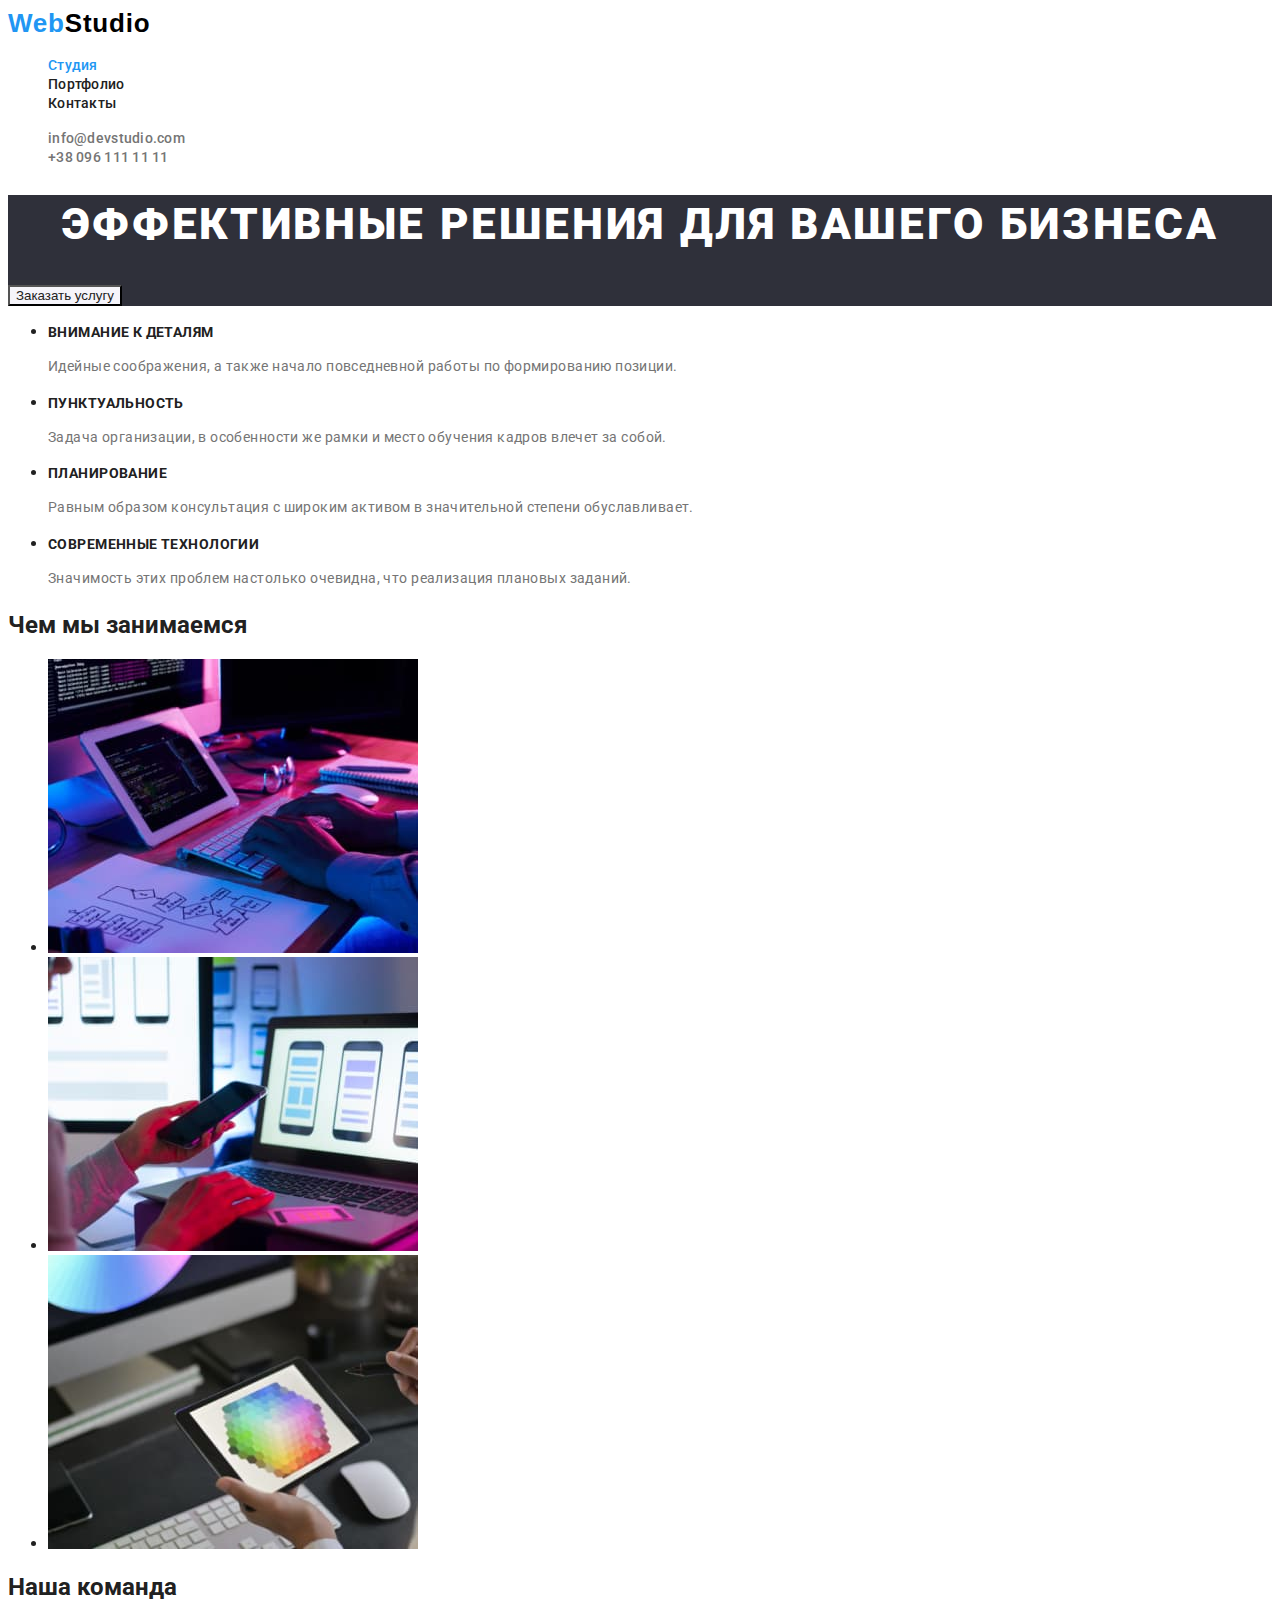
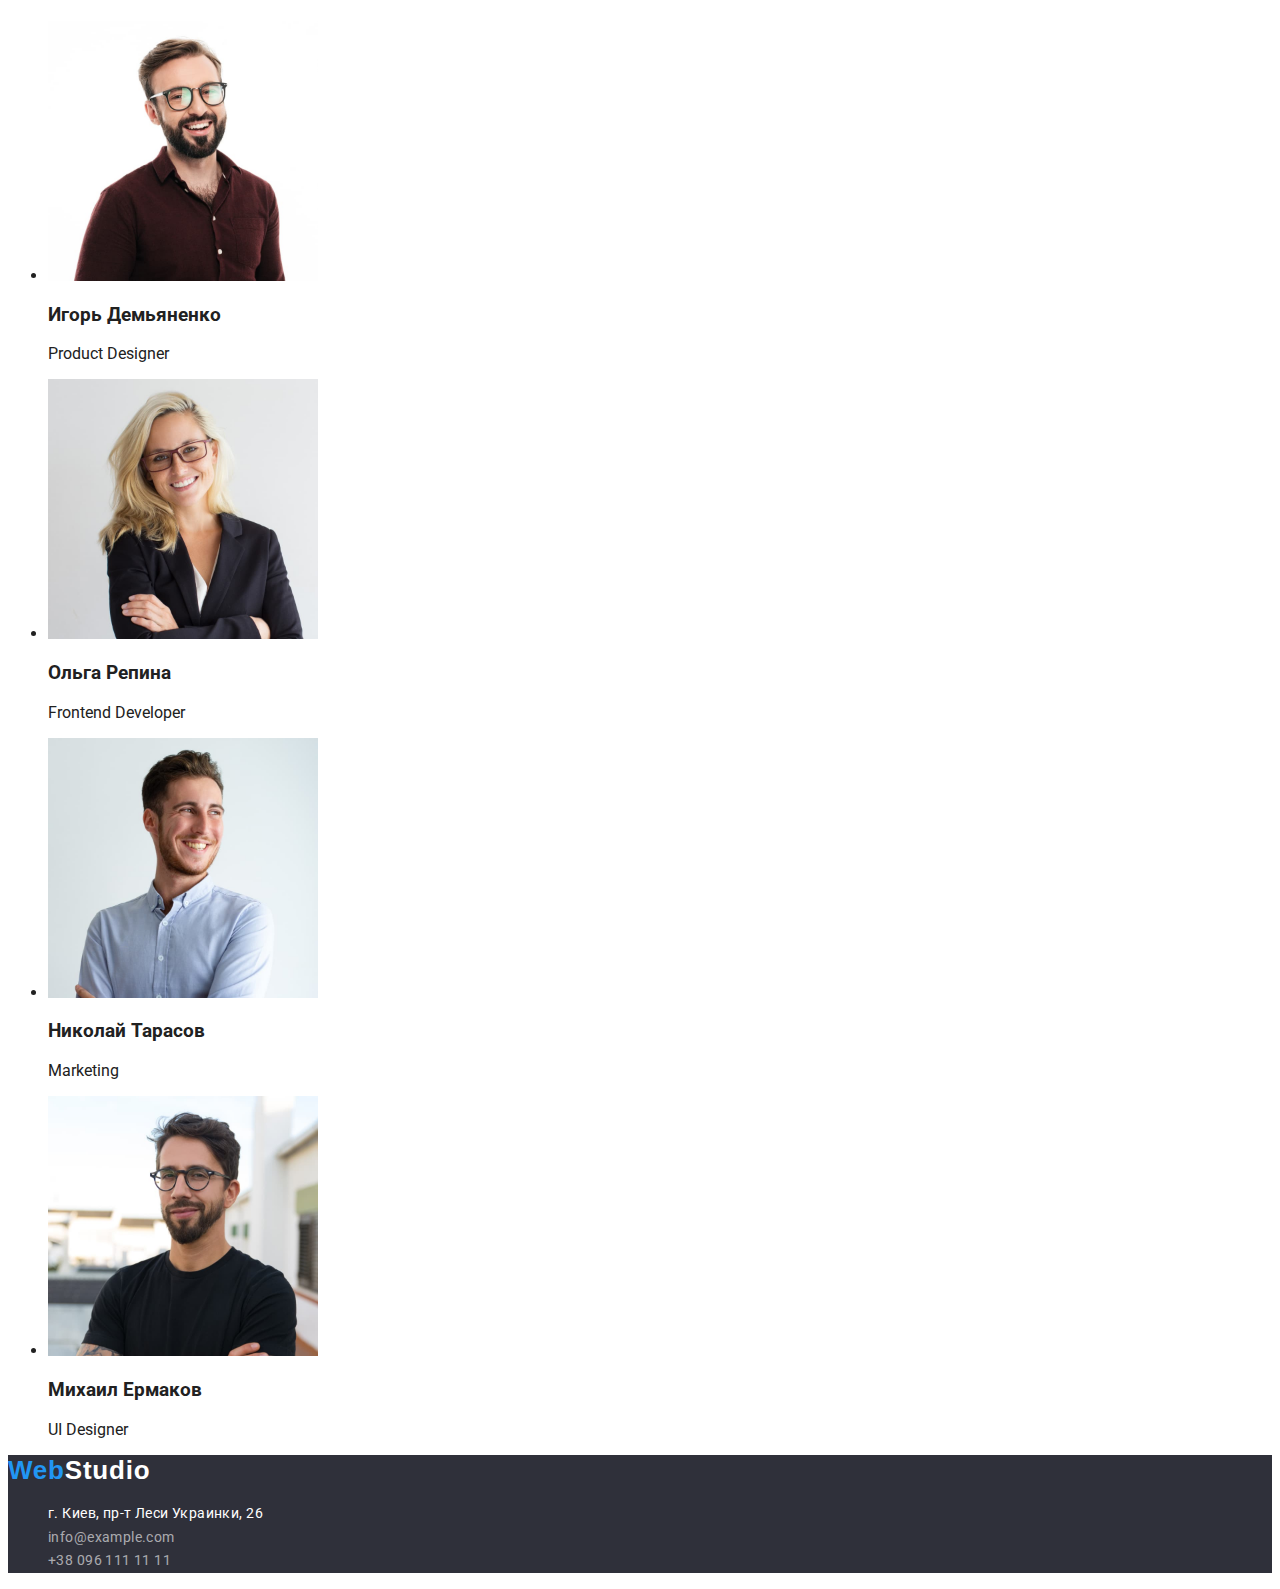
==== index.html @ a898d4be "start" ====
<!DOCTYPE html>
<html lang="ru">
  <head>
    <meta charset="UTF-8" />
    <meta http-equiv="X-UA-Compatible" content="IE=edge" />
    <meta name="viewport" content="width=device-width, initial-scale=1.0" />
    <link rel="preconnect" href="https://fonts.googleapis.com" />
    <link rel="preconnect" href="https://fonts.gstatic.com" crossorigin />
    <link
      href="https://fonts.googleapis.com/css2?family=Raleway:wght@700&family=Roboto:wght@400;500;700;900&display=swap"
      rel="stylesheet"
    />
    <title>WebStudio</title>
    <link rel="stylesheet" href="./css/styles.css" />
  </head>
  <body>
    <!-- Шапка -->
    <header class="header">
      <a href="./index.html" class="logo link">Web<span class="header-logo-text">Studio</span></a>
      <nav class="header-nav">
        <ul class="header-nav-list list">
          <li class="header-nav-item">
            <a href="./index.html" class="header-nav-link active">Студия</a>
          </li>
          <li class="header-nav-item">
            <a href="./portfolio.html" class="header-nav-link">Портфолио</a>
          </li>
          <li class="header-nav-item"><a href="" class="header-nav-link">Контакты</a></li>
        </ul>
      </nav>
      <ul class="header-cl list">
        <li><a href="mailto:info@devstudio.com" class="header-cl-link">info@devstudio.com</a></li>
        <li><a href="tel:+380961111111" class="header-cl-link">+38 096 111 11 11</a></li>
      </ul>
    </header>
    <!-- Главный контент -->
    <main>
      <!-- герой -->
      <section class="hero">
        <h1 class="hero-title">Эффективные решения для вашего бизнеса</h1>
        <button type="button" class="hero-btn">Заказать услугу</button>
      </section>
      <!-- Особенности -->
      <section class="features">
        <h2 class="features-title">Особенности</h2>
        <ul class="features-list">
          <li class="features-item">
            <h3 class="features-item-title">Внимание к деталям</h3>
            <p class="features-item-subtitle">
              Идейные соображения, а также начало повседневной работы по формированию позиции.
            </p>
          </li>
          <li class="features-item">
            <h3 class="features-item-title">Пунктуальность</h3>
            <p class="features-item-subtitle">
              Задача организации, в особенности же рамки и место обучения кадров влечет за собой.
            </p>
          </li>
          <li class="features-item">
            <h3 class="features-item-title">Планирование</h3>
            <p class="features-item-subtitle">
              Равным образом консультация с широким активом в значительной степени обуславливает.
            </p>
          </li>
          <li class="features-item">
            <h3 class="features-item-title">Современные технологии</h3>
            <p class="features-item-subtitle">
              Значимость этих проблем настолько очевидна, что реализация плановых заданий.
            </p>
          </li>
        </ul>
      </section>
      <!-- Чем мы занимаемся -->
      <section>
        <h2>Чем мы занимаемся</h2>
        <ul>
          <li><img src="./images/img.jpg" alt="набор кода" width="370" /></li>
          <li>
            <img src="./images/img-1.jpg" alt="силует телефона на экране ноутбука" width="370" />
          </li>
          <li><img src="./images/img-2.jpg" alt="выбор цвета на палитре" width="370" /></li>
        </ul>
      </section>
      <!-- Наша команда -->
      <section>
        <h2>Наша команда</h2>
        <ul>
          <li>
            <img src="./images/igor.jpg" alt="фото дизайнера" width="270" />
            <h3>Игорь Демьяненко</h3>
            <p lang="en">Product Designer</p>
          </li>
          <li>
            <img src="./images/olga.jpg" alt="фото разработчика" width="270" />
            <h3>Ольга Репина</h3>
            <p lang="en">Frontend Developer</p>
          </li>
          <li>
            <img src="./images/nikola.jpg" alt="фото маркетолога" width="270" />
            <h3>Николай Тарасов</h3>
            <p lang="en">Marketing</p>
          </li>
          <li>
            <img src="./images/miha.jpg" alt="фото графического дизайнера" width="270" />
            <h3>Михаил Ермаков</h3>
            <p lang="en">UI Designer</p>
          </li>
        </ul>
      </section>
    </main>
    <!-- Футер -->
    <footer class="footer">
      <a href="./index.html" class="logo link">Web<span class="footer-logo-text">Studio</span></a>
      <address>
        <ul class="footer-cl list">
          <li class="footer-nav-item">
            <a
              href="https://goo.gl/maps/3YyCsxuDANo3jjF6A"
              target="_blank"
              class="footer-adress-link"
              >г. Киев, пр-т Леси Украинки, 26</a
            >
          </li>
          <li class="footer-nav-item">
            <a href="mailto:info@example.com" class="footer-cl-link">info@example.com</a>
          </li>
          <li class="footer-nav-item">
            <a href="tel:+380961111111" class="footer-cl-link">+38 096 111 11 11</a>
          </li>
        </ul>
      </address>
    </footer>
  </body>
</html>
---- css/styles.css ----
:root {
  --main-text-color: #212121;
  --second-text-color: #757575;
  --third-text-color: #ffffff;
  --accent-text-color: #2196f3;
  --main-backgroud-color: #ffffff;
  --second-backgroud-color: #2f303a;
  --third-backgroud-color: #f5f4fa;
}

body {
  font-family: Roboto, sans-serif;
  background-color: var(--main-backgroud-color);
  color: var(--main-text-color);
}

[class*='link'] {
  text-decoration: none;
}

.list {
  list-style-type: none;
}

.header-nav .active {
  color: var(--accent-text-color);
}

/* Шапка  */

.header {
  background-color: var(--main-backgroud-color);
}

.logo {
  font-family: Ralaway, sans-serif;
  color: var(--accent-text-color);
  font-weight: 700;
  font-size: 26px;
  line-height: 1.19;
  letter-spacing: 0.03em;
}

.header-logo-text {
  font-family: Ralaway, sans-serif;
  color: #000000;
  font-weight: 700;
  font-size: 26px;
  line-height: 1.19;
  letter-spacing: 0.03em;
}

.header-nav-link {
  color: var(--main-text-color);
  font-weight: 500;
  font-size: 14px;
  line-height: 1.14;
  letter-spacing: 0.02em;
}

.header-cl-link {
  color: var(--second-text-color);
  font-weight: 500;
  font-size: 14px;
  line-height: 1.14;
  letter-spacing: 0.02em;
}

.header-cl-link:hover,
.header-cl-link:focus {
  color: var(--accent-text-color);
}

/* Футер */

.footer {
  background-color: var(--second-backgroud-color);
}

.footer-logo-text {
  color: var(--third-text-color);
}

.footer-adress-link {
  font-style: normal;
  font-size: 14px;
  line-height: 1.71;
  letter-spacing: 0.03em;
  color: var(--third-text-color);
}

.footer-cl-link {
  font-style: normal;
  font-size: 14px;
  line-height: 1.71;
  letter-spacing: 0.03em;
  color: rgba(255, 255, 255, 0.6);
}

.footer-adress-link:hover,
.footer-adress-link:focus,
.footer-cl-link:hover,
.footer-cl-link:focus {
  color: var(--accent-text-color);
}

/* Герой */

.hero {
  background-color: var(--second-backgroud-color);
}

.hero-title {
  font-weight: 900;
  font-size: 44px;
  line-height: 1.36;
  text-align: center;
  letter-spacing: 0.06em;
  text-transform: uppercase;
  color: var(--third-text-color);
}

.hero-btn {
  color: var(--main-text-color);
  background-color: var(--third-backgroud-color);
}

.hero-btn:hover,
.hero-btn:focus {
  color: var(--third-text-color);
  background-color: var(--accent-text-color);
}

/* Особенности */

.features-title {
  display: none;
}

.features-item-title {
  font-weight: bold;
  font-size: 14px;
  line-height: 1.14;
  letter-spacing: 0.03em;
  text-transform: uppercase;
  color: var(--main-text-color);
}

.features-item-subtitle {
  font-size: 14px;
  line-height: 1.71;
  letter-spacing: 0.03em;
  color: var(--second-text-color);
}
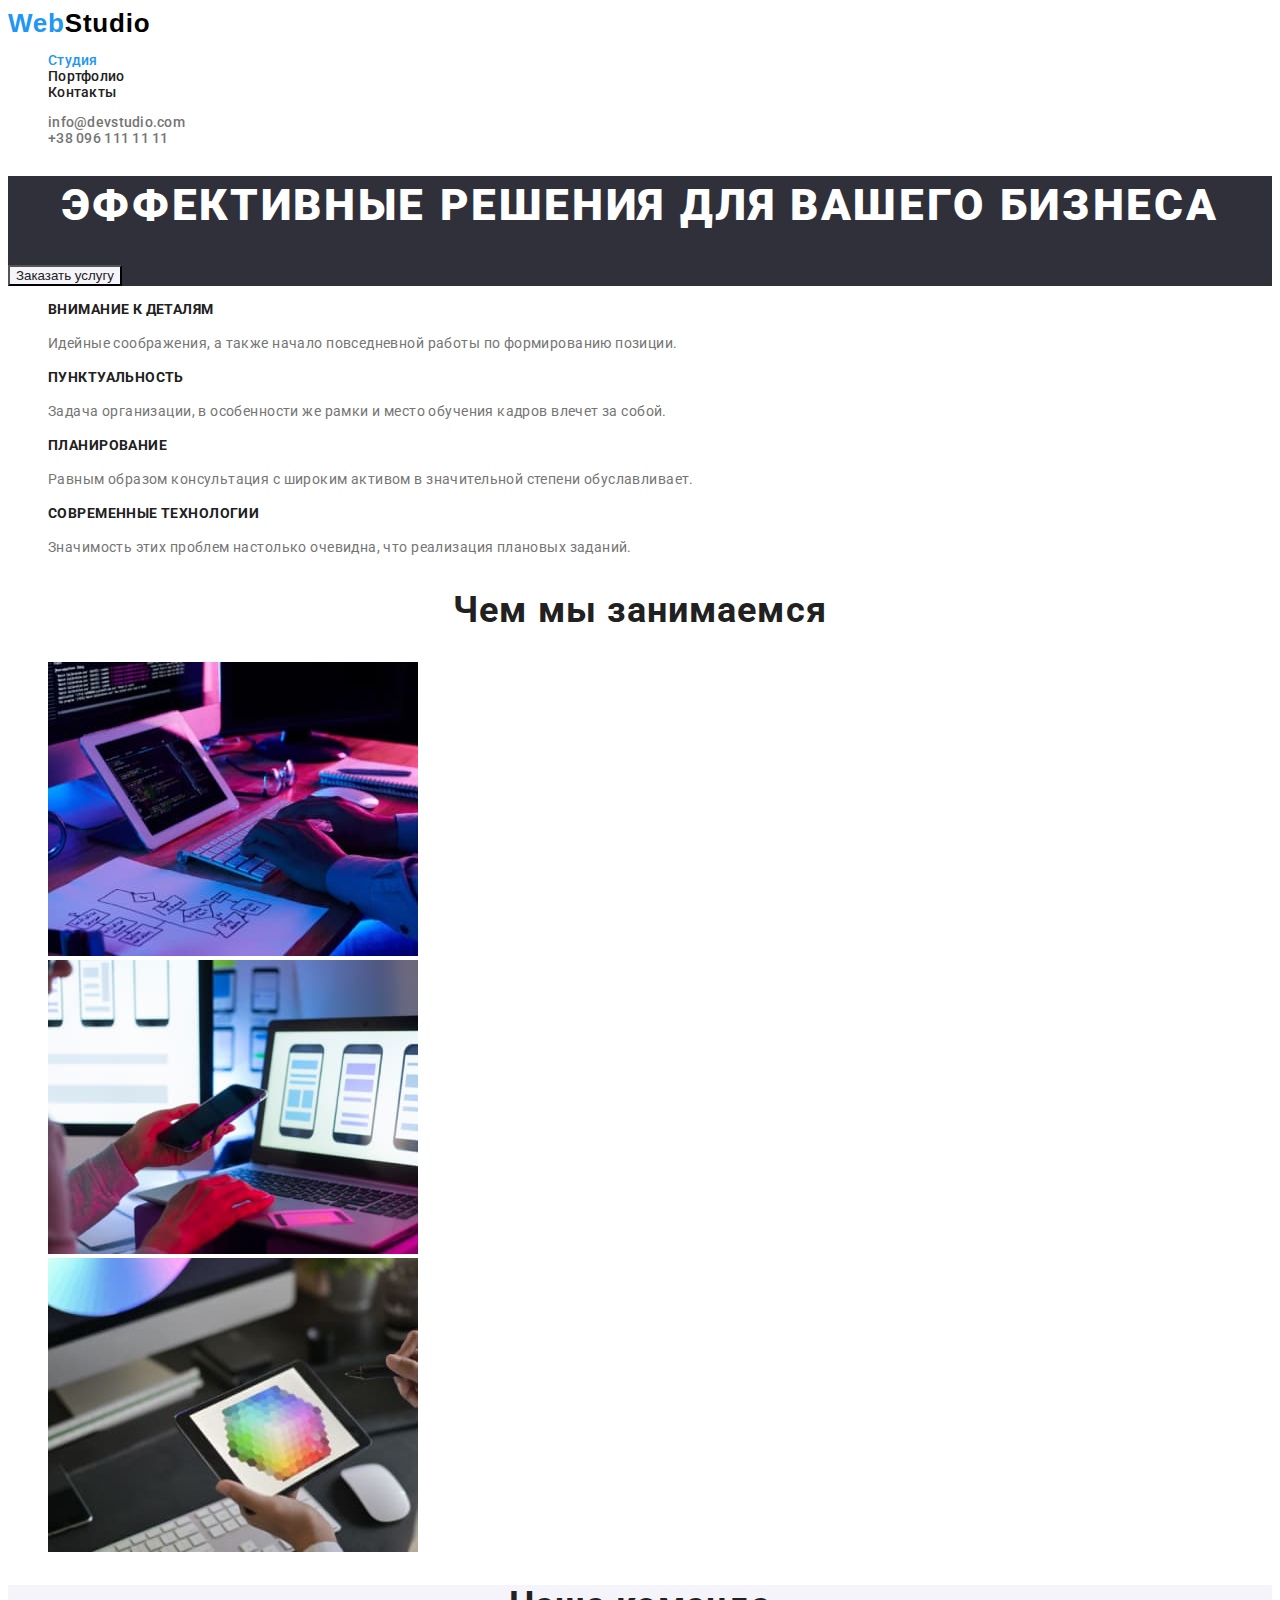
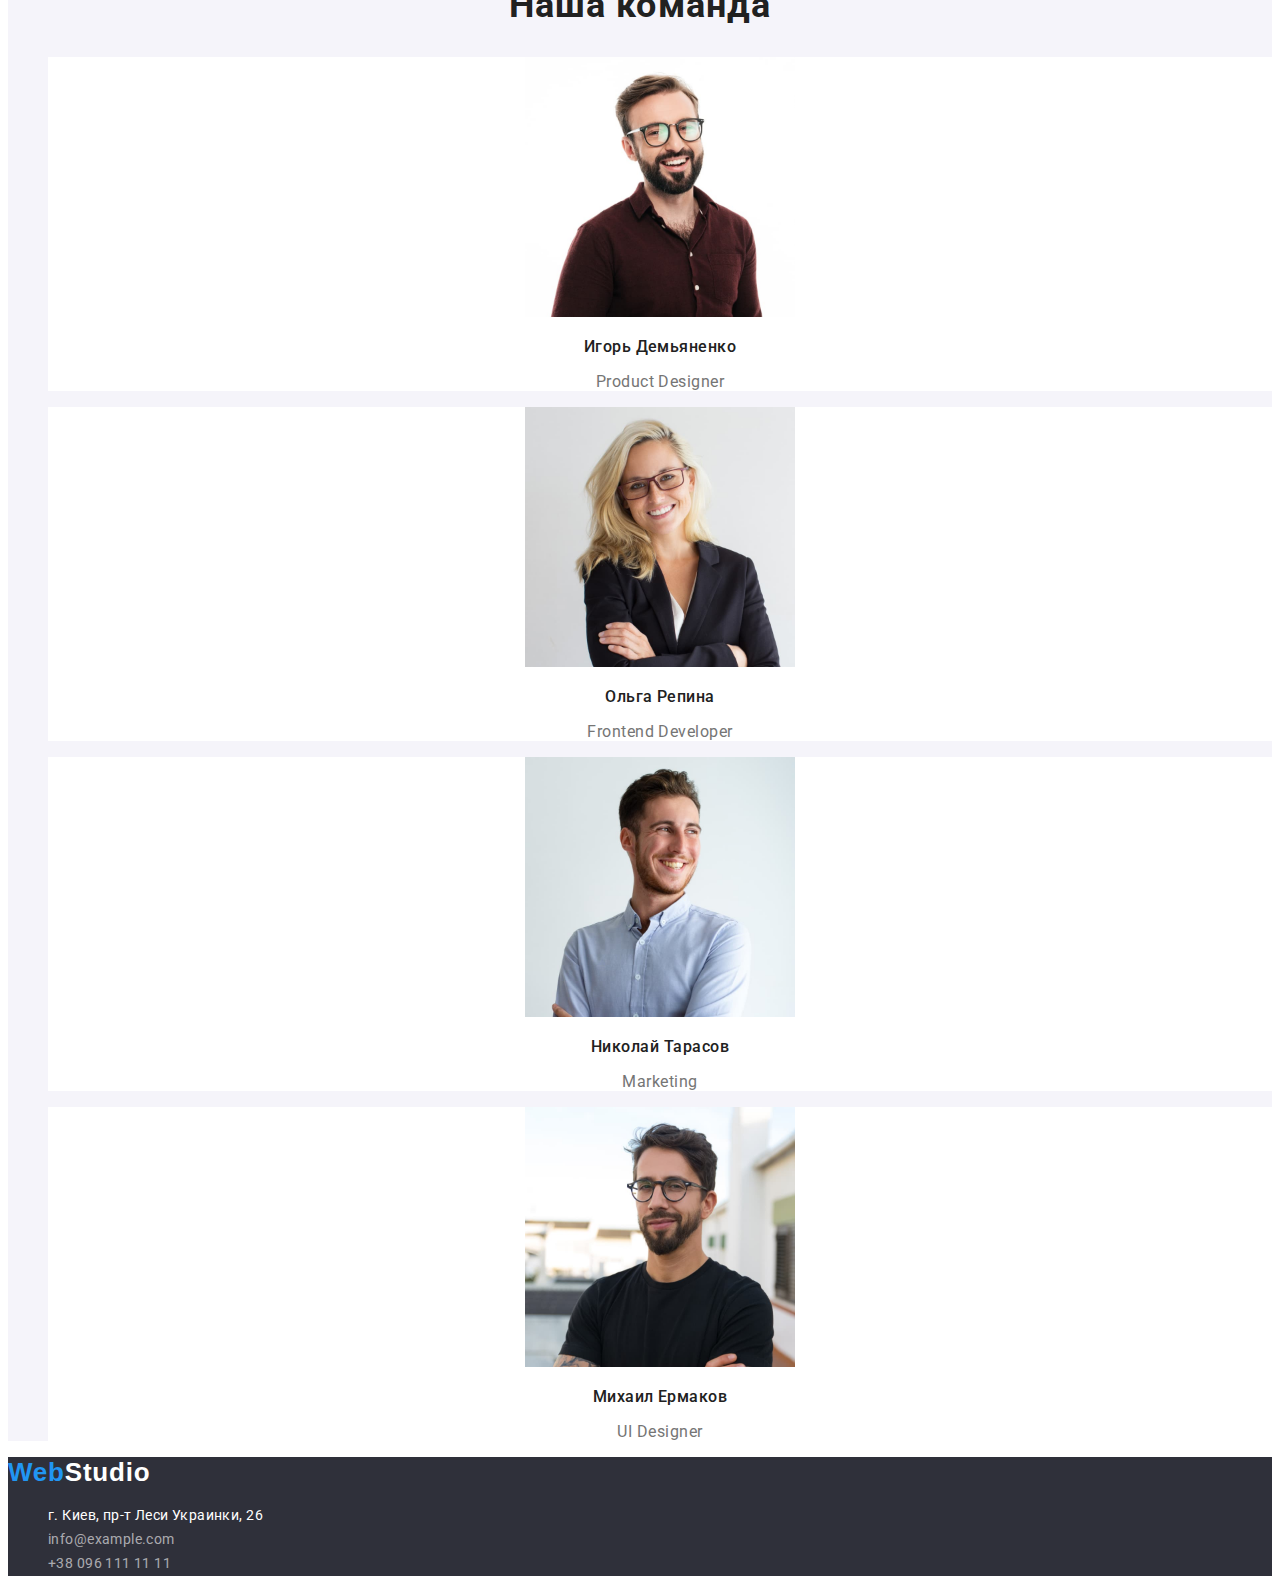
==== commit 706b5fa8: "add css index.ntml" ====
--- a/index.html
+++ b/index.html
@@ -20,17 +20,19 @@
       <nav class="header-nav">
         <ul class="header-nav-list list">
           <li class="header-nav-item">
-            <a href="./index.html" class="header-nav-link active">Студия</a>
+            <a href="./index.html" class="header-nav-link link active">Студия</a>
           </li>
           <li class="header-nav-item">
-            <a href="./portfolio.html" class="header-nav-link">Портфолио</a>
+            <a href="./portfolio.html" class="header-nav-link link">Портфолио</a>
           </li>
-          <li class="header-nav-item"><a href="" class="header-nav-link">Контакты</a></li>
+          <li class="header-nav-item"><a href="" class="header-nav-link link">Контакты</a></li>
         </ul>
       </nav>
       <ul class="header-cl list">
-        <li><a href="mailto:info@devstudio.com" class="header-cl-link">info@devstudio.com</a></li>
-        <li><a href="tel:+380961111111" class="header-cl-link">+38 096 111 11 11</a></li>
+        <li>
+          <a href="mailto:info@devstudio.com" class="header-cl-link link">info@devstudio.com</a>
+        </li>
+        <li><a href="tel:+380961111111" class="header-cl-link link">+38 096 111 11 11</a></li>
       </ul>
     </header>
     <!-- Главный контент -->
@@ -43,7 +45,7 @@
       <!-- Особенности -->
       <section class="features">
         <h2 class="features-title">Особенности</h2>
-        <ul class="features-list">
+        <ul class="features-list list">
           <li class="features-item">
             <h3 class="features-item-title">Внимание к деталям</h3>
             <p class="features-item-subtitle">
@@ -71,39 +73,43 @@
         </ul>
       </section>
       <!-- Чем мы занимаемся -->
-      <section>
-        <h2>Чем мы занимаемся</h2>
-        <ul>
-          <li><img src="./images/img.jpg" alt="набор кода" width="370" /></li>
-          <li>
+      <section class="what-doing">
+        <h2 class="what-doing-title">Чем мы занимаемся</h2>
+        <ul class="what-doing-list list">
+          <li class="what-doing-item">
+            <img src="./images/img.jpg" alt="набор кода" width="370" />
+          </li>
+          <li class="what-doing-item">
             <img src="./images/img-1.jpg" alt="силует телефона на экране ноутбука" width="370" />
           </li>
-          <li><img src="./images/img-2.jpg" alt="выбор цвета на палитре" width="370" /></li>
+          <li class="what-doing-item">
+            <img src="./images/img-2.jpg" alt="выбор цвета на палитре" width="370" />
+          </li>
         </ul>
       </section>
       <!-- Наша команда -->
-      <section>
-        <h2>Наша команда</h2>
-        <ul>
-          <li>
+      <section class="our-team">
+        <h2 class="our-team-title">Наша команда</h2>
+        <ul class="our-team-list list">
+          <li class="our-team-item">
             <img src="./images/igor.jpg" alt="фото дизайнера" width="270" />
-            <h3>Игорь Демьяненко</h3>
-            <p lang="en">Product Designer</p>
+            <h3 class="our-team-item-title">Игорь Демьяненко</h3>
+            <p lang="en" class="our-team-item-subtitle">Product Designer</p>
           </li>
-          <li>
+          <li class="our-team-item">
             <img src="./images/olga.jpg" alt="фото разработчика" width="270" />
-            <h3>Ольга Репина</h3>
-            <p lang="en">Frontend Developer</p>
+            <h3 class="our-team-item-title">Ольга Репина</h3>
+            <p lang="en" class="our-team-item-subtitle">Frontend Developer</p>
           </li>
-          <li>
+          <li class="our-team-item">
             <img src="./images/nikola.jpg" alt="фото маркетолога" width="270" />
-            <h3>Николай Тарасов</h3>
-            <p lang="en">Marketing</p>
+            <h3 class="our-team-item-title">Николай Тарасов</h3>
+            <p lang="en" class="our-team-item-subtitle">Marketing</p>
           </li>
-          <li>
+          <li class="our-team-item">
             <img src="./images/miha.jpg" alt="фото графического дизайнера" width="270" />
-            <h3>Михаил Ермаков</h3>
-            <p lang="en">UI Designer</p>
+            <h3 class="our-team-item-title">Михаил Ермаков</h3>
+            <p lang="en" class="our-team-item-subtitle">UI Designer</p>
           </li>
         </ul>
       </section>
@@ -117,15 +123,15 @@
             <a
               href="https://goo.gl/maps/3YyCsxuDANo3jjF6A"
               target="_blank"
-              class="footer-adress-link"
+              class="footer-adress-link link"
               >г. Киев, пр-т Леси Украинки, 26</a
             >
           </li>
           <li class="footer-nav-item">
-            <a href="mailto:info@example.com" class="footer-cl-link">info@example.com</a>
+            <a href="mailto:info@example.com" class="footer-cl-link link">info@example.com</a>
           </li>
           <li class="footer-nav-item">
-            <a href="tel:+380961111111" class="footer-cl-link">+38 096 111 11 11</a>
+            <a href="tel:+380961111111" class="footer-cl-link link">+38 096 111 11 11</a>
           </li>
         </ul>
       </address>
--- a/css/styles.css
+++ b/css/styles.css
@@ -14,7 +14,7 @@
   color: var(--main-text-color);
 }
 
-[class*='link'] {
+.link {
   text-decoration: none;
 }
 
@@ -42,12 +42,15 @@
 }
 
 .header-logo-text {
-  font-family: Ralaway, sans-serif;
   color: #000000;
-  font-weight: 700;
-  font-size: 26px;
-  line-height: 1.19;
-  letter-spacing: 0.03em;
+}
+
+.header-nav-list,
+.header-cl {
+  font-weight: 500;
+  font-size: 14px;
+  line-height: 1.14;
+  letter-spacing: 0.02em;
 }
 
 .header-nav-link {
@@ -133,6 +136,10 @@
 
 /* Особенности */
 
+.features {
+  background-color: var(--main-backgroud-color);
+}
+
 .features-title {
   display: none;
 }
@@ -152,3 +159,43 @@
   letter-spacing: 0.03em;
   color: var(--second-text-color);
 }
+
+/* Чем мы занимаемся */
+
+.what-doing {
+  background-color: var(--main-backgroud-color);
+}
+
+.what-doing-title,
+.our-team-title {
+  font-weight: bold;
+  font-size: 36px;
+  line-height: 1.16;
+  text-align: center;
+  letter-spacing: 0.03em;
+  color: var(--main-text-color);
+}
+
+/* Наша команда */
+
+.our-team {
+  background-color: var(--third-backgroud-color);
+}
+
+.our-team-item {
+  background-color: var(--third-text-color);
+  font-size: 16px;
+  line-height: 1.19;
+  text-align: center;
+  letter-spacing: 0.03em;
+}
+
+.our-team-item-title {
+  font-size: 16px;
+  font-weight: 500;
+  color: var(--main-text-color);
+}
+
+.our-team-item-subtitle {
+  color: var(--second-text-color);
+}
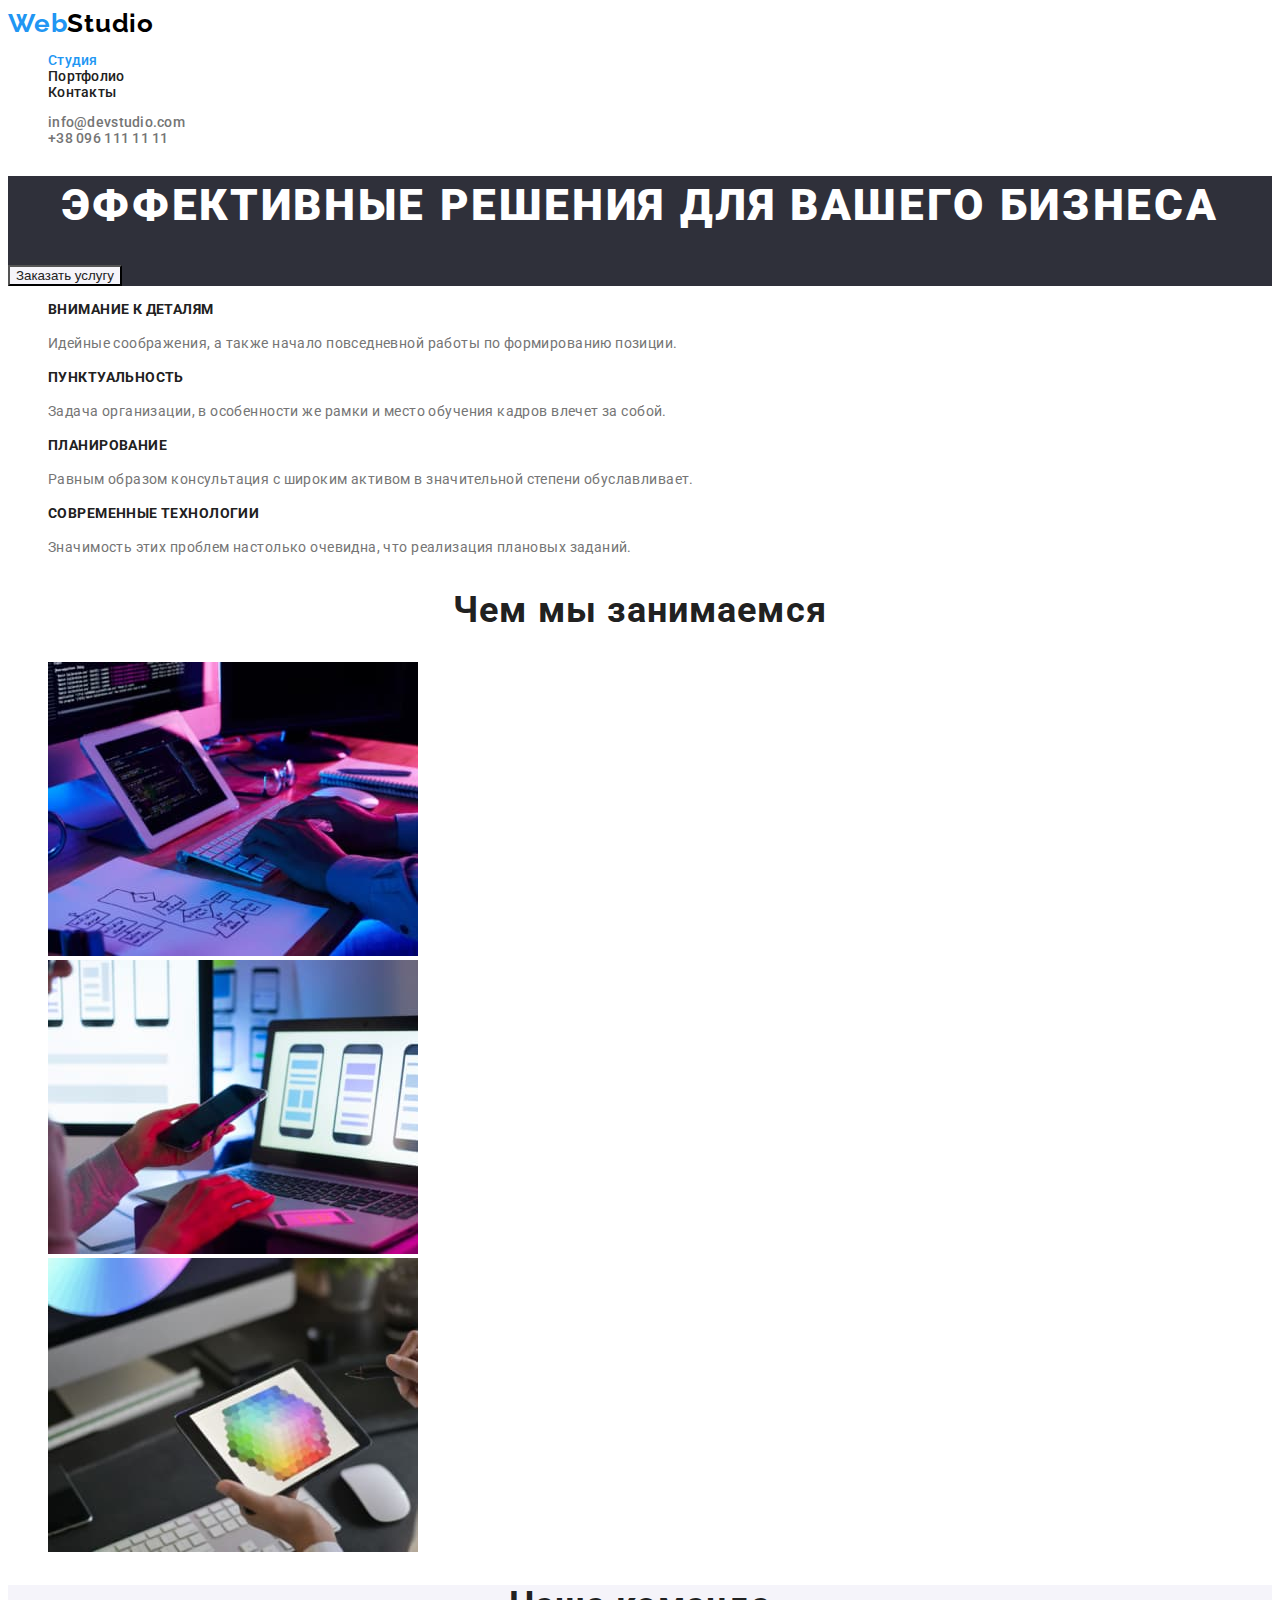
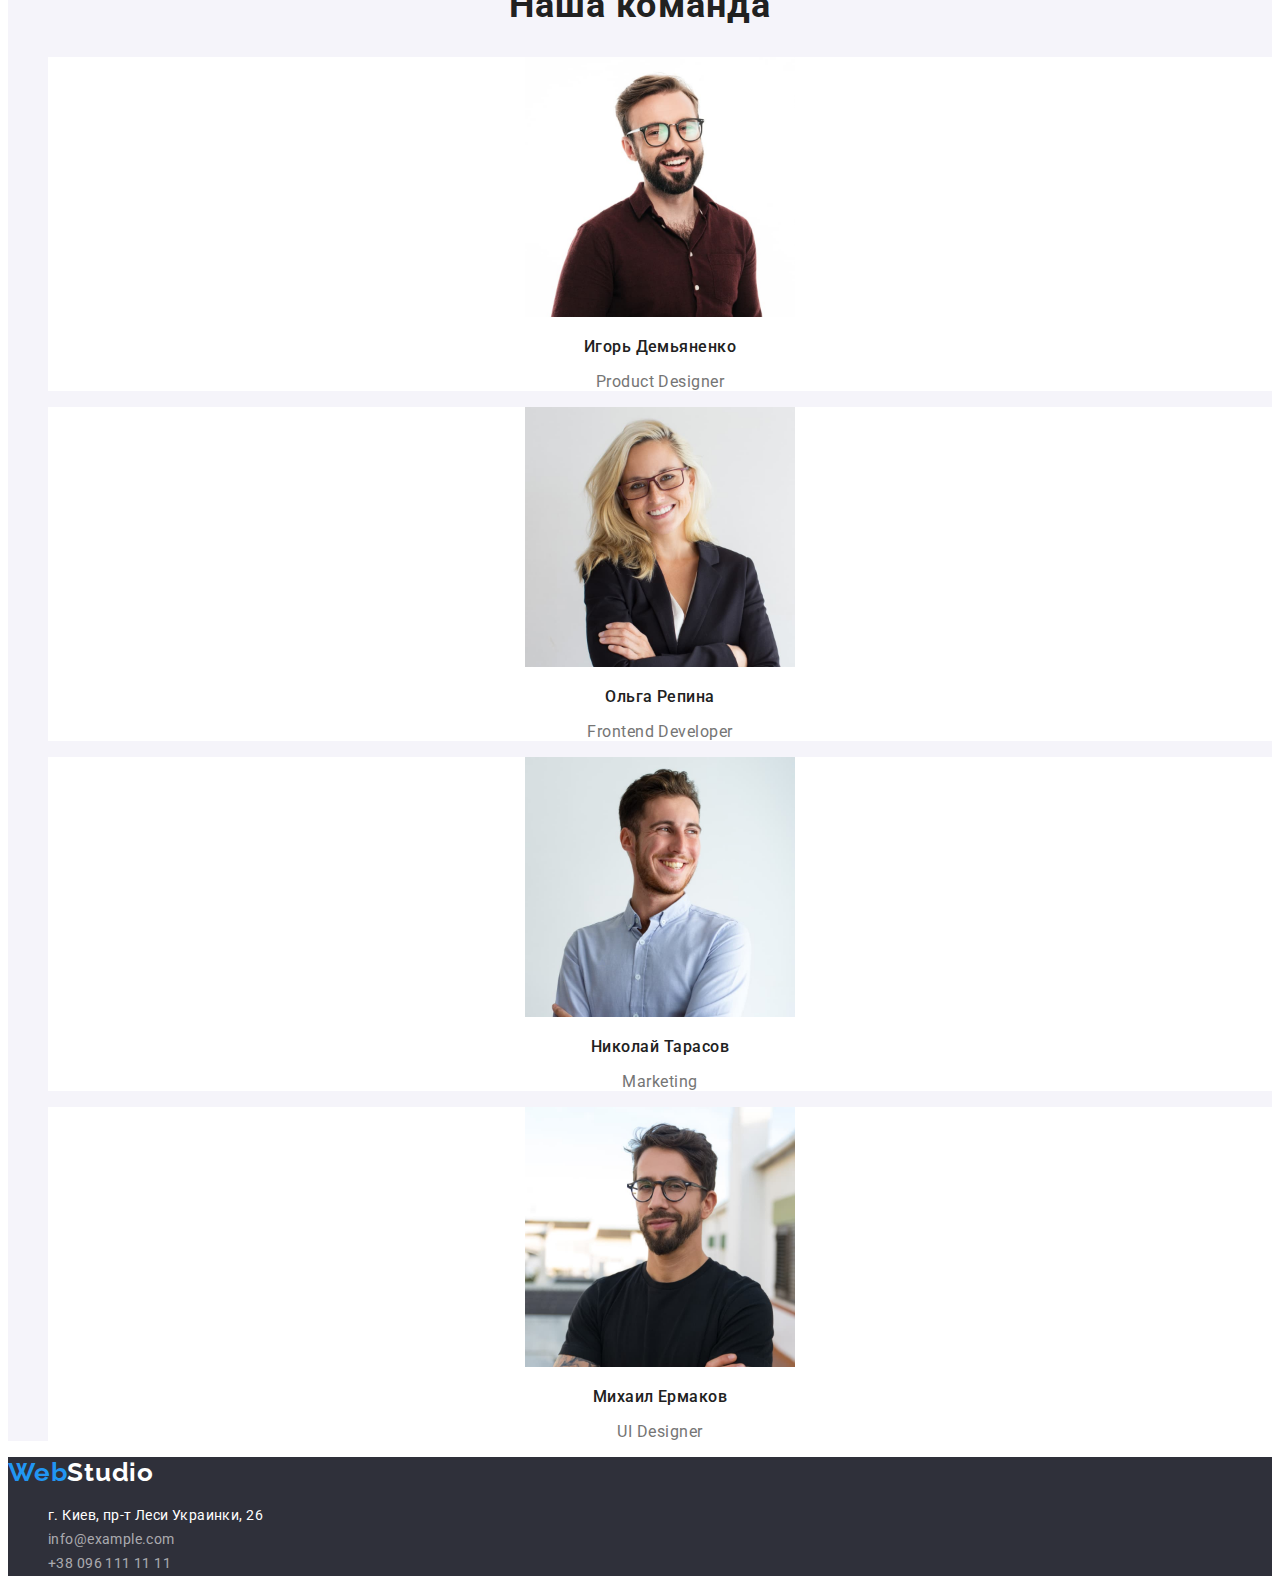
==== commit aad0771e: "add class visually-hidden" ====
--- a/index.html
+++ b/index.html
@@ -44,7 +44,7 @@
       </section>
       <!-- Особенности -->
       <section class="features">
-        <h2 class="features-title">Особенности</h2>
+        <h2 class="visually-hidden">Особенности</h2>
         <ul class="features-list list">
           <li class="features-item">
             <h3 class="features-item-title">Внимание к деталям</h3>
--- a/css/styles.css
+++ b/css/styles.css
@@ -9,7 +9,7 @@
 }
 
 body {
-  font-family: Roboto, sans-serif;
+  font-family: Roboto, Arial, sans-serif;
   background-color: var(--main-backgroud-color);
   color: var(--main-text-color);
 }
@@ -26,14 +26,27 @@
   color: var(--accent-text-color);
 }
 
+.visually-hidden {
+  position: absolute;
+  white-space: nowrap;
+  width: 1px;
+  height: 1px;
+  overflow: hidden;
+  border: 0;
+  padding: 0;
+  clip: rect(0 0 0 0);
+  clip-path: inset(50%);
+  margin: -1px;
+}
+
 /* Шапка  */
 
-.header {
-  background-color: var(--main-backgroud-color);
-}
+/* .header {
+  background-color: var(--main-backgroud-color);
+} */
 
 .logo {
-  font-family: Ralaway, sans-serif;
+  font-family: Raleway, Arial, sans-serif;
   color: var(--accent-text-color);
   font-weight: 700;
   font-size: 26px;
@@ -69,6 +82,8 @@
   letter-spacing: 0.02em;
 }
 
+.header-nav-link:hover,
+.header-nav-link:focus,
 .header-cl-link:hover,
 .header-cl-link:focus {
   color: var(--accent-text-color);
@@ -106,6 +121,12 @@
 .footer-cl-link:focus {
   color: var(--accent-text-color);
 }
+
+/* Контент index.ntml */
+
+/* .main-index {
+  background-color: var(--main-backgroud-color);
+} */
 
 /* Герой */
 
@@ -126,6 +147,7 @@
 .hero-btn {
   color: var(--main-text-color);
   background-color: var(--third-backgroud-color);
+  cursor: pointer;
 }
 
 .hero-btn:hover,
@@ -136,13 +158,9 @@
 
 /* Особенности */
 
-.features {
-  background-color: var(--main-backgroud-color);
-}
-
-.features-title {
-  display: none;
-}
+/* .features {
+  background-color: var(--main-backgroud-color);
+} */
 
 .features-item-title {
   font-weight: bold;
@@ -162,9 +180,9 @@
 
 /* Чем мы занимаемся */
 
-.what-doing {
-  background-color: var(--main-backgroud-color);
-}
+/* .what-doing {
+  background-color: var(--main-backgroud-color);
+} */
 
 .what-doing-title,
 .our-team-title {
@@ -199,3 +217,36 @@
 .our-team-item-subtitle {
   color: var(--second-text-color);
 }
+
+/* Примеры работ */
+
+.examples-title {
+  display: none;
+}
+
+.examples-btn-item {
+  background-color: var(--third-backgroud-color);
+  color: var(--main-text-color);
+  cursor: pointer;
+}
+
+.examples-btn-item:hover,
+.examples-btn-item:focus {
+  color: var(--third-text-color);
+  background-color: var(--accent-text-color);
+}
+
+.examples-item-title {
+  font-weight: bold;
+  font-size: 18px;
+  line-height: 2;
+  letter-spacing: 0.06em;
+  color: var(--main-text-color);
+}
+
+.examples-item-subtitle {
+  font-size: 16px;
+  line-height: 1.87;
+  letter-spacing: 0.03em;
+  color: var(--second-text-color);
+}
